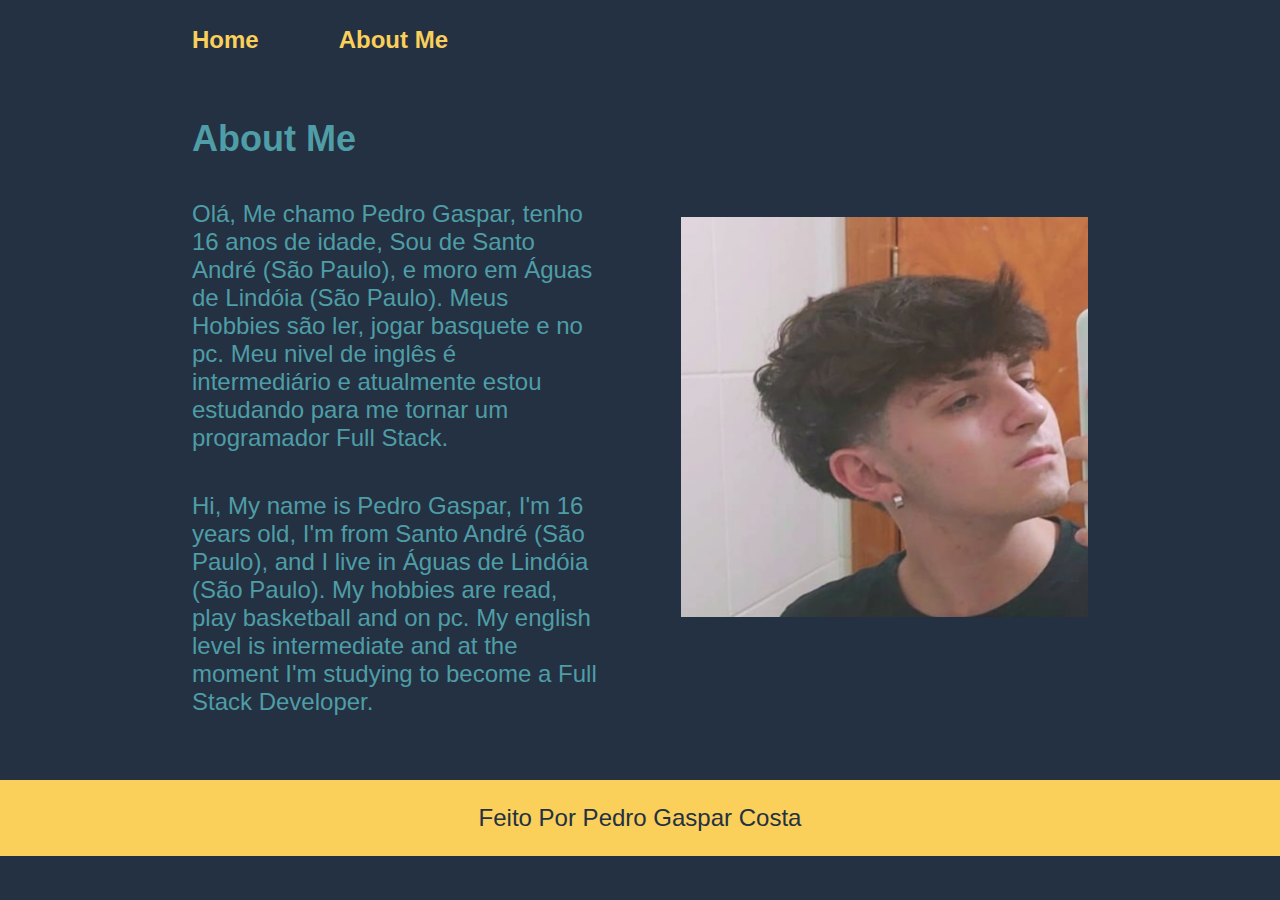
==== about.html @ e87069f1 "Add files via upload" ====
<!DOCTYPE html>
<html lang="pt-br">
<head>
    <meta charset="UTF-8">
    <meta name="viewport" content="width=device-width, initial-scale=1.0">
    <title>Sobre mim</title>
    <link rel="stylesheet" href="./styles/style.css">

    </head>
<body>
   <header class="cabecalho">
    <nav class="cabecalho__menu">
        <a class="cabecalho__menu__link" href="index.html">Home</a>
        <a class="cabecalho__menu__link" href="about.html">About Me</a>
    </nav>
</header>
   <main class="apresentacao">
    <section class="apresentacao__conteudo">
        <h1 class="apresentacao__conteudo__titulo">About Me</h1>
        <p class="apresentacao__conteudo__texto"> Olá, Me chamo Pedro Gaspar, tenho 16 anos de idade, Sou de Santo André (São Paulo), e moro em Águas de Lindóia (São Paulo). Meus Hobbies são ler, jogar basquete e no pc. Meu nivel de inglês é intermediário e atualmente estou estudando para me tornar um programador Full Stack. 
        </p>
        <p class="apresentacao__conteudo__texto">Hi, My name is Pedro Gaspar, I'm 16 years old, I'm from Santo André (São Paulo), and I live in Águas de Lindóia (São Paulo). My hobbies are read, play basketball and on pc. My english level is intermediate and at the moment I'm studying to become a Full Stack Developer. 
        </p>
    </section>
    <img class="apresentacao__imagem" src="./assets/Euzinho.jpeg" height="400px" width="400px" alt="Pedro Gaspar Costa">
   </main>
   <footer class="rodape">
    <p>Feito Por Pedro Gaspar Costa</p>
   </footer>
</body>
</html>
---- styles/style.css ----
:root {
    --cor-primaria: #233142;
    --cor-secundaria: #4F9DA6;
    --cor-terciaria: #FACF5A;
    --cor-hover: #FACF5A;

    --fonte-primaria: 'Krona One', sans-serif;
    --fonte-secundaria: 'Montserrat', sans-serif;
}

*{
    margin: 0;
    padding: 0;
}

body{
box-sizing: border-box;
background-color: var(--cor-primaria);
color: var(--cor-secundaria);
}

.cabecalho{
    padding: 2% 0% 0% 15%;
}

.cabecalho__menu{
    display: flex;
    gap: 80px;
}

.cabecalho__menu__link{
    font-family: var(--fonte-secundaria);
    font-size: 1.5rem;
    font-weight: 600;
    color: var(--cor-terciaria);
    text-decoration: none;
}


.apresentacao{
padding: 5% 15%;
display: flex;
align-items: center;
justify-content: space-between;
gap: 82px;
}

h1{
    font-weight: bold;
}

.apresentacao__conteudo{
    width: 50%;
    display: flex;
    flex-direction: column;
    gap: 40px;
}

.apresentacao__conteudo__titulo{
    font-size: 2.25rem;
    font-family: var(--fonte-primaria);
}

.titulo-destaque{
    color: var(--cor-terciaria);
}

.apresentacao__conteudo__texto{
    font-size: 1.5rem;
    font-family: var(--fonte-secundaria);
    font-weight: 400;
}

.apresentacao__links{
    display: flex;
    flex-direction: column;
    justify-content: space-between;
    align-items: center;
    gap: 32px;
}

.apresentacao__links__subtitulo {
    font-family: var(--fonte-secundaria) ;
    font-weight: 400;
    font-size: 1.5rem;
}

.apresentacao__links__navegacao{
    display: flex;
    justify-content: center;
    gap: 16px;
    border: 2px solid var(--cor-terciaria);
    width: 50%;
    text-align: center;
    border-radius: 8px;
    font-size: 24px;
    font-weight: 600;
    padding: 21.5px 0;
    text-decoration: none;
    color: var(--cor-secundaria);
    font-family: var(--fonte-secundaria);
}

.apresentacao__links__link:hover{
    background-color: var(--cor-hover);
}

.apresentacao__imagem {
    width: 50%;
    
}

.rodape{
    padding: 1.5rem;
    color: var(--cor-primaria);
    background-color: var(--cor-terciaria);
    text-align: center;
    font-family: var(--fonte-secundaria);
    font-size: 1.5rem;
    font-weight: 400;
}

@media(max-width:1100px ){
    .cabecalho{
        padding: 10%;
    }

    .cabecalho__menu{
        justify-content: center;
    }

    .apresentacao{
        flex-direction: column-reverse;
        padding: 2%;
    }
    .apresentacao__conteudo{
        width: auto;
    }

}
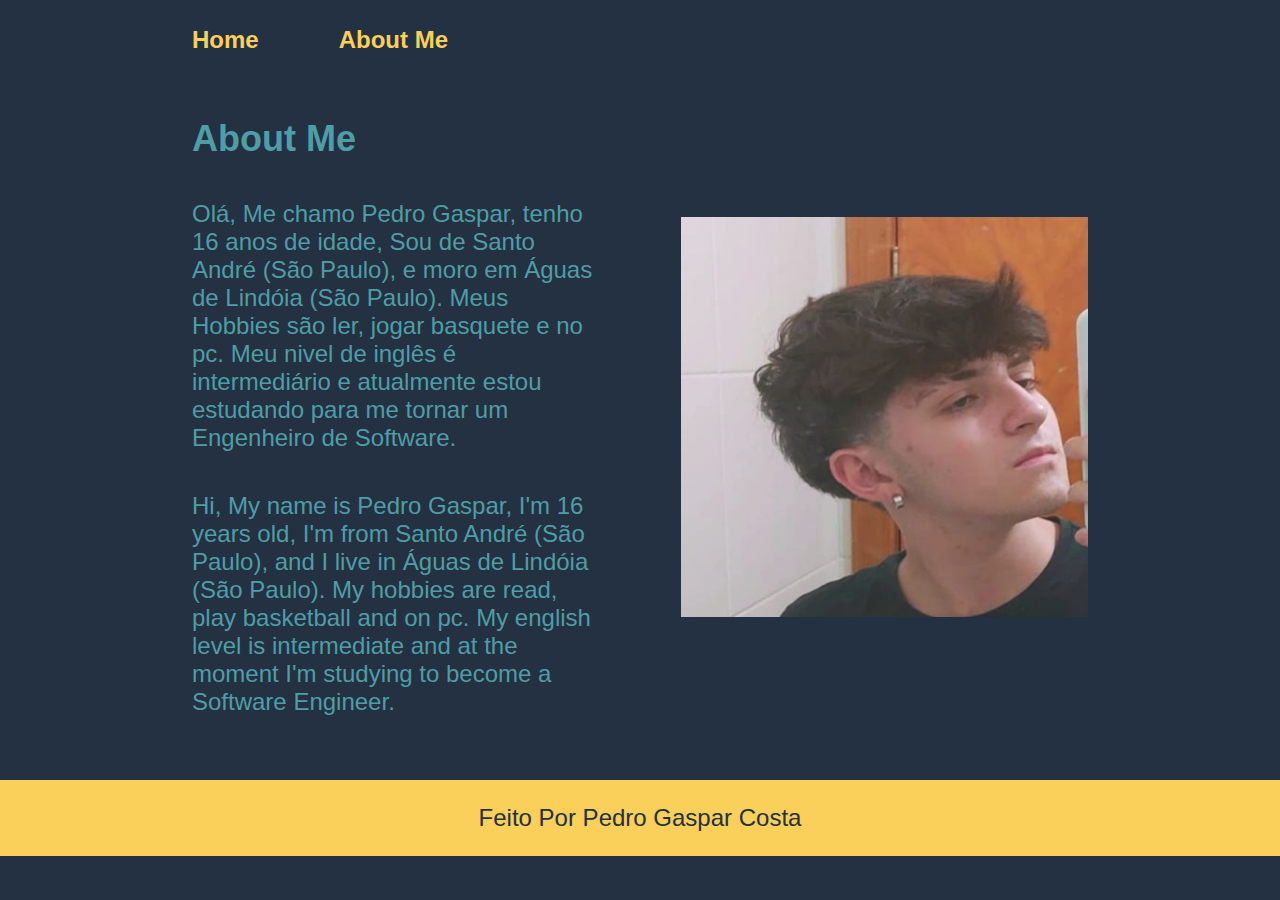
==== commit 5a4961df: "arrumei alguns erros ortográficos" ====
--- a/about.html
+++ b/about.html
@@ -17,9 +17,9 @@
    <main class="apresentacao">
     <section class="apresentacao__conteudo">
         <h1 class="apresentacao__conteudo__titulo">About Me</h1>
-        <p class="apresentacao__conteudo__texto"> Olá, Me chamo Pedro Gaspar, tenho 16 anos de idade, Sou de Santo André (São Paulo), e moro em Águas de Lindóia (São Paulo). Meus Hobbies são ler, jogar basquete e no pc. Meu nivel de inglês é intermediário e atualmente estou estudando para me tornar um programador Full Stack. 
+        <p class="apresentacao__conteudo__texto"> Olá, Me chamo Pedro Gaspar, tenho 16 anos de idade, Sou de Santo André (São Paulo), e moro em Águas de Lindóia (São Paulo). Meus Hobbies são ler, jogar basquete e no pc. Meu nivel de inglês é intermediário e atualmente estou estudando para me tornar um Engenheiro de Software. 
         </p>
-        <p class="apresentacao__conteudo__texto">Hi, My name is Pedro Gaspar, I'm 16 years old, I'm from Santo André (São Paulo), and I live in Águas de Lindóia (São Paulo). My hobbies are read, play basketball and on pc. My english level is intermediate and at the moment I'm studying to become a Full Stack Developer. 
+        <p class="apresentacao__conteudo__texto">Hi, My name is Pedro Gaspar, I'm 16 years old, I'm from Santo André (São Paulo), and I live in Águas de Lindóia (São Paulo). My hobbies are read, play basketball and on pc. My english level is intermediate and at the moment I'm studying to become a Software Engineer. 
         </p>
     </section>
     <img class="apresentacao__imagem" src="./assets/Euzinho.jpeg" height="400px" width="400px" alt="Pedro Gaspar Costa">
